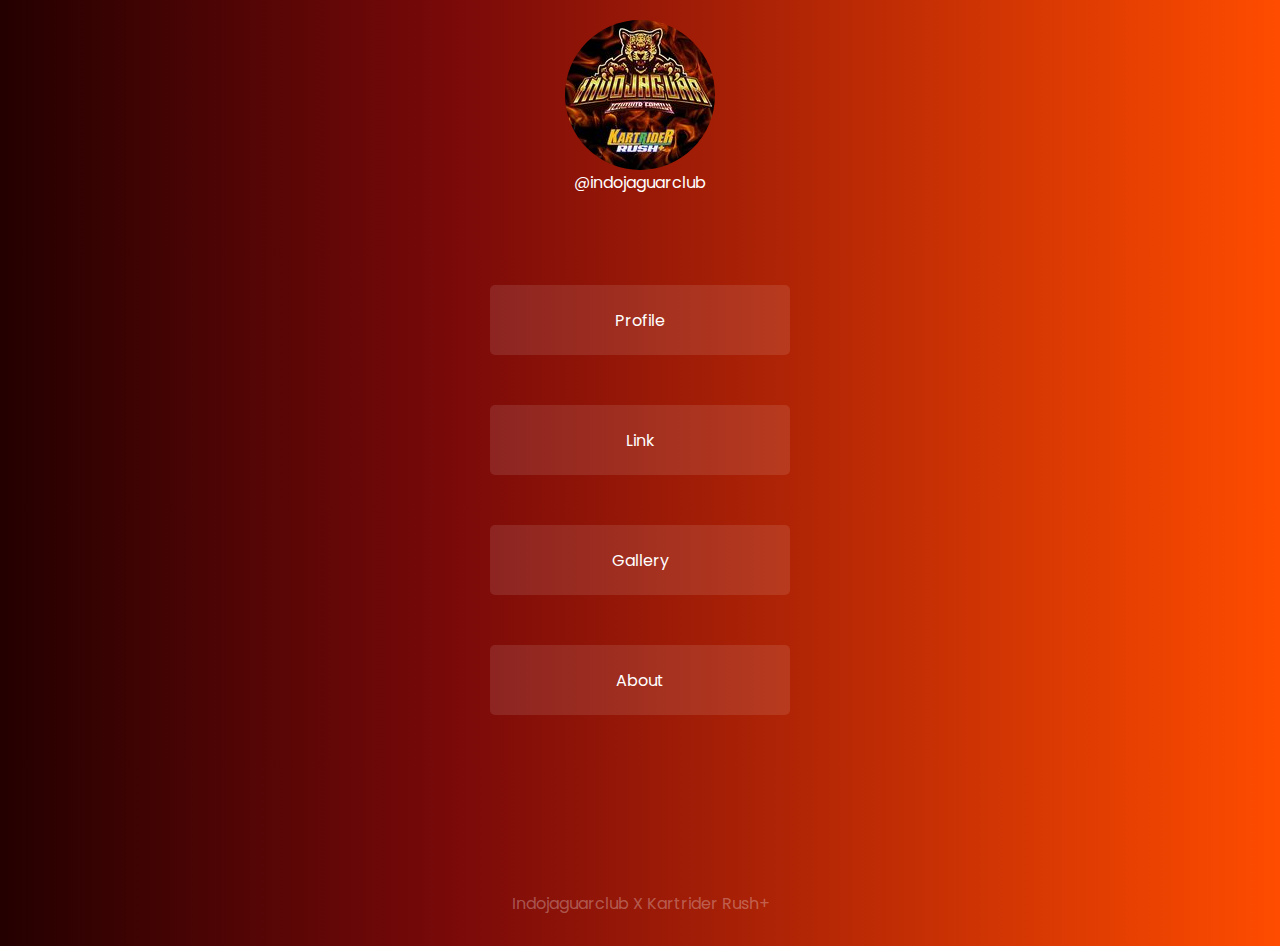
==== index.html @ 6f3fffae "Update Page" ====
<!DOCTYPE html>
<html lang="en">
    <head>
        <meta charset="UTF-8">
        <meta http-equiv="X-UA-Compatible" content="IE=edge">
        <meta name="viewport" content="width=device-width, initial-scale=1.0">

        <title>IndojaguarTeam</title>

        <link rel="stylesheet" href="index.css"><link rel="preconnect" href="https://fonts.googleapis.com">
        <link rel="preconnect" href="https://fonts.gstatic.com" crossorigin>
        <link href="https://fonts.googleapis.com/css2?family=Poppins&display=swap" rel="stylesheet">
        <link rel="icon" href="Material/Image/IJ PP.jpg">
    </head>
    <body>
        <div class="container">
            <header>
                <img src="Material/Image/IJ PP.jpg" alt="">
                <a href="">@indojaguarclub</a>
            </header>
            <main>
                <div class="boxcard">
                    <a href="Data/Profile/profile.html">Profile</a>
                </div>
                <div class="boxcard">
                    <a href="Data/Link/Link.html">Link</a>
                </div>
                <div class="boxcard">
                    <a href="Data/Gallery/Gallery.html">Gallery</a>
                </div>
                <div class="boxcard">
                    <a href="Data/About/About.html">About</a>
                </div>
            </main>
            <footer>
                <div class="copy">Indojaguarclub X Kartrider Rush+</div>
            </footer>
        </div>
    </body>
</html>
---- index.css ----
body {
    padding: 0;
    margin: 0;
    background: linear-gradient(90deg, rgba(36,0,0,1) 0%, rgba(121,9,9,1) 35%, rgba(255,76,0,1) 100%);
    width: 100%;
    font-family: 'Poppins',sans-serif;
}

.container {
    display: grid;
    grid-template-rows: 1fr 3fr 0.4fr;
    grid-template-areas:
        'header'
        'main'
        'footer';
}

header {
    display: grid;
    place-items: center;
    padding: 20px;
}

header img {
    border-radius: 50%;
}

a {
    text-decoration: none;
    color: white;
}

a:hover {
    color: rgb(192, 115, 115);
}

main {
    padding: 20px;
}

main .boxcard {
    display: grid;
    place-items: center;
    border-radius: 5px;
    margin: 50px auto;
    width: 300px;
    height: 70px;
    background-color: rgba(255, 255, 255, 0.1);
}

.boxcard:hover {
    transform: scale(1.02);
    box-shadow: 0px 0px 10px rgba(0, 0, 0, 0.1);
    animation: besar 300ms;
    background-color: rgba(255, 255, 255, 0.2);
}

footer {
    display: grid;
    place-items: center;
    color: rgba(255, 255, 255, 0.3);
}

@keyframes besar {
    from {
        transform: scale(1);
        background-color: rgba(255, 255, 255, 0.1);
    }

    to {
        transform: scale(1.02);
        background-color: rgba(255, 255, 255, 0.2);
    }
}
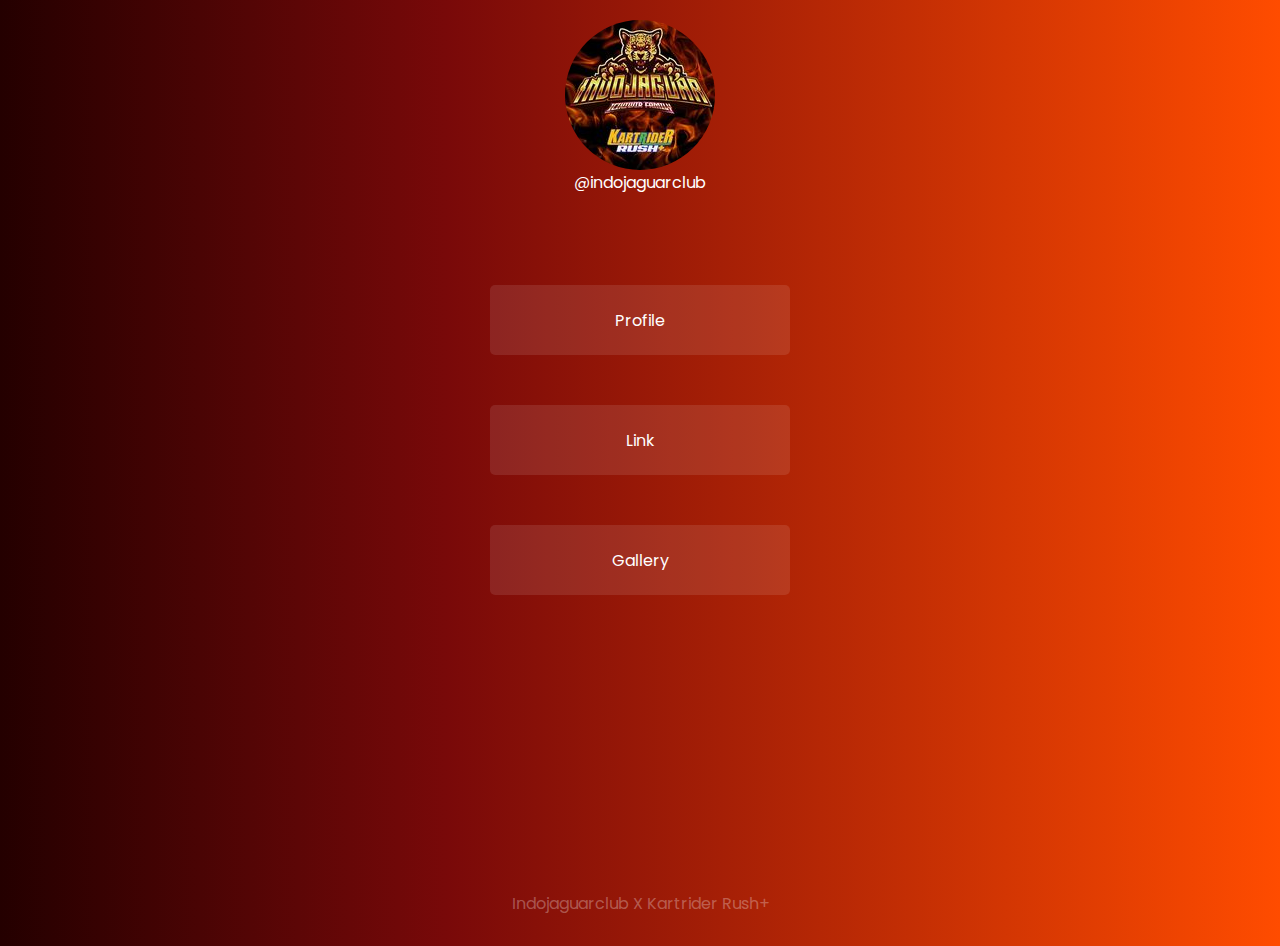
==== commit 53ab1f80: "Update Profile" ====
--- a/index.html
+++ b/index.html
@@ -16,7 +16,7 @@
         <div class="container">
             <header>
                 <img src="Material/Image/IJ PP.jpg" alt="">
-                <a href="">@indojaguarclub</a>
+                <a href="https://www.instagram.com/indojaguarclub/">@indojaguarclub</a>
             </header>
             <main>
                 <div class="boxcard">
@@ -28,9 +28,6 @@
                 <div class="boxcard">
                     <a href="Data/Gallery/Gallery.html">Gallery</a>
                 </div>
-                <div class="boxcard">
-                    <a href="Data/About/About.html">About</a>
-                </div>
             </main>
             <footer>
                 <div class="copy">Indojaguarclub X Kartrider Rush+</div>
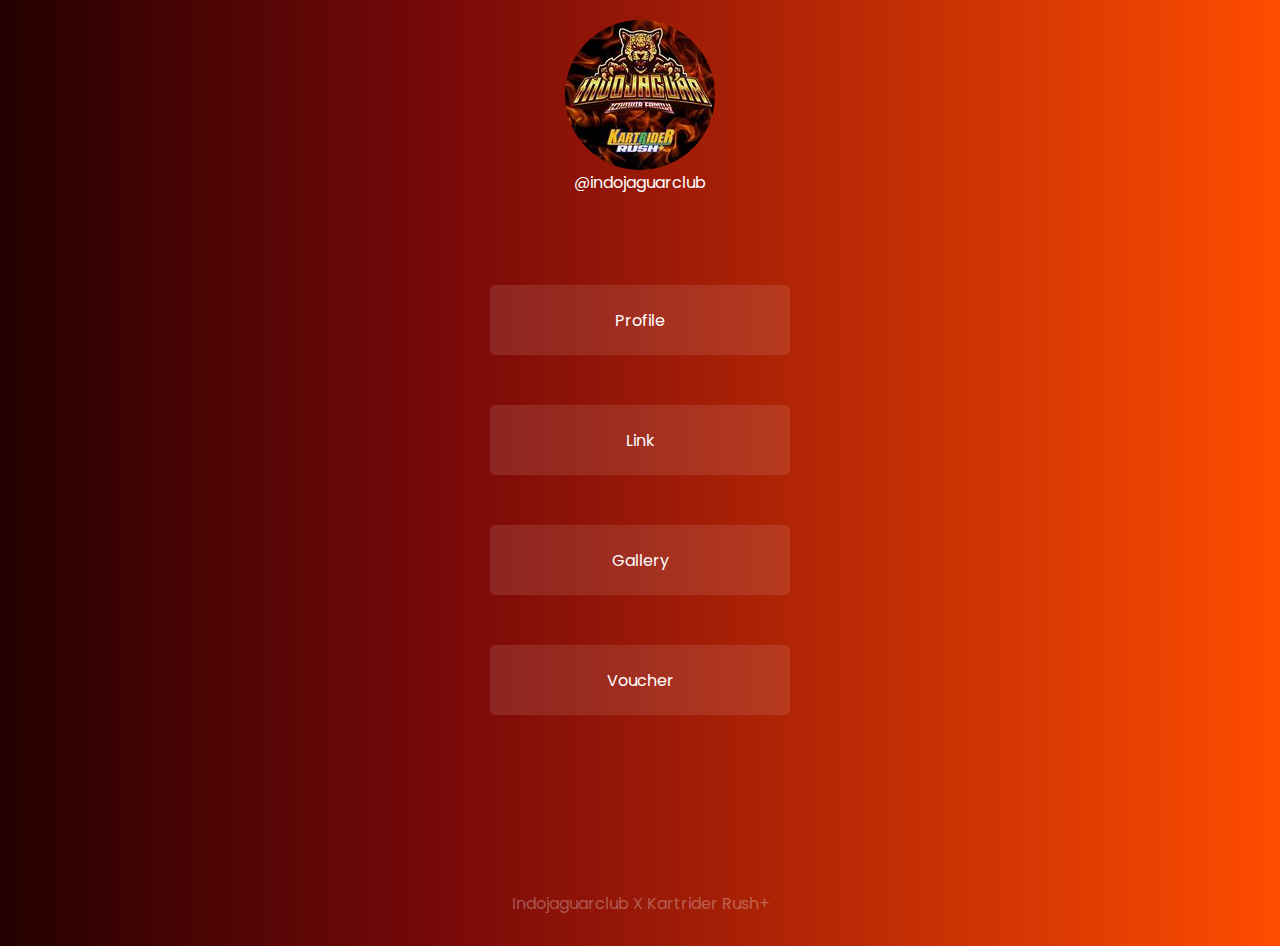
==== commit 41ecd001: "Update Voucher" ====
--- a/index.html
+++ b/index.html
@@ -28,6 +28,9 @@
                 <div class="boxcard">
                     <a href="Data/Gallery/Gallery.html">Gallery</a>
                 </div>
+                <div class="boxcard">
+                    <a href="Data/Voucher/Voucher.html">Voucher</a>
+                </div>
             </main>
             <footer>
                 <div class="copy">Indojaguarclub X Kartrider Rush+</div>
